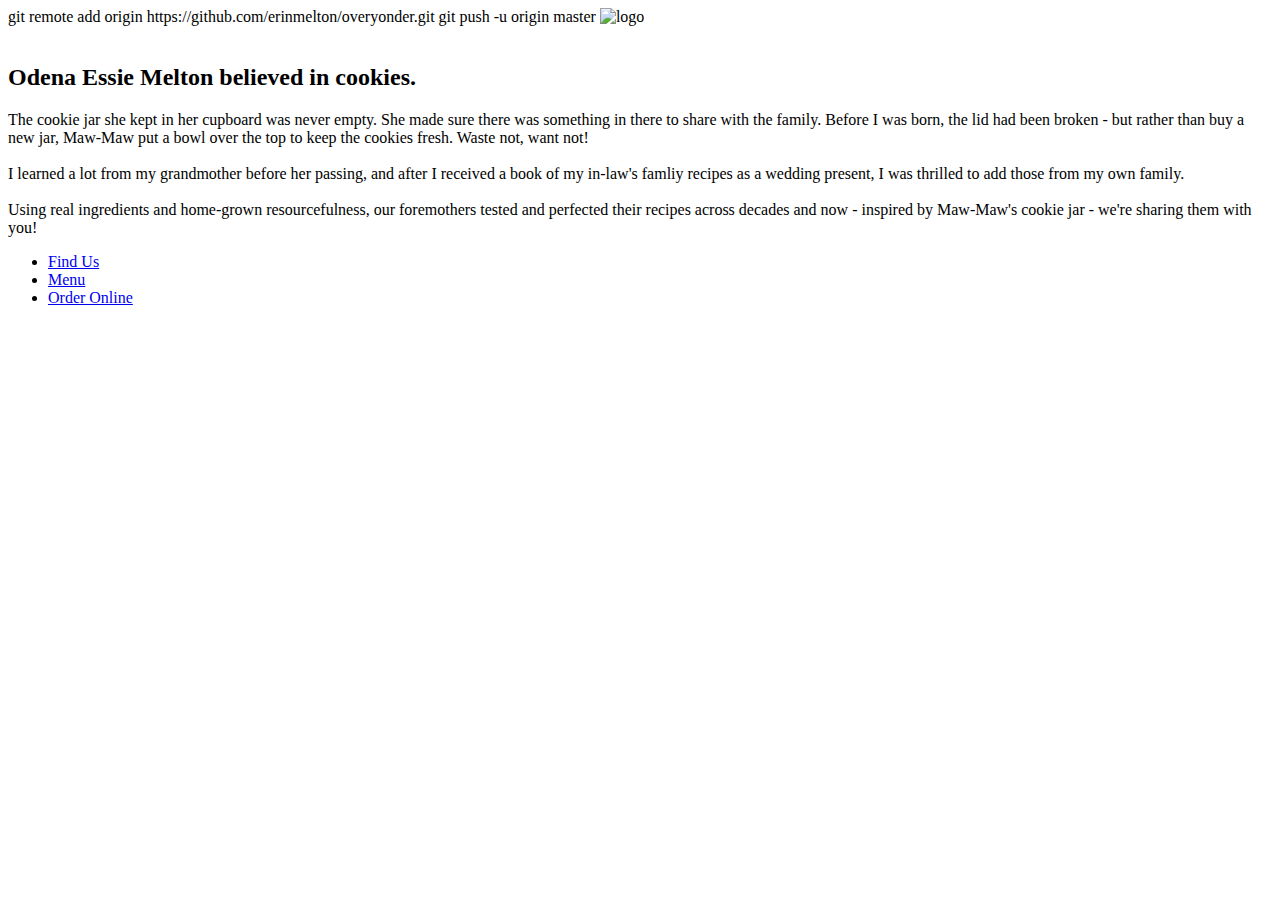
==== index.html @ 0d873e9f "Homepage" ====
<!DOCTYPE html>
git remote add origin https://github.com/erinmelton/overyonder.git
git push -u origin master
<html>
  <head>
    <meta charset="utf-8">
    <meta name="description" content="Cookies, cakes, breads, and jams from West Texas kitchens." />
    <title>overYONDER | homemade treats</title>
    <link rel="shortcut icon" href="favicon (1).ico" />
    <link rel="stylesheet" href="style.css">
  </head>
  <body id="home">
    <img id="logo" src="https://docs.google.com/drawings/d/1GtvNKGafCEwzQReMSO8Ak8t9AKmhk1FRSssDZUsqBpA/pub?w=482&h=477" alt="logo"/>
    <div class="about">
      <img src="potluck2.jpg" alt="" />
          <h2>Odena Essie Melton believed in cookies.</h2>
          <p>
            The cookie jar she kept in her cupboard was never empty. She made
            sure there was something in there to share with the family.
            Before I was born, the lid had been broken - but rather than buy a
            new jar, Maw-Maw put a bowl over the top to keep the cookies fresh.
            Waste not, want not!
            <br><br>
            I learned a lot from my grandmother before her passing, and after I
            received a book of my in-law's famliy recipes as a wedding present, I
            was thrilled to add those from my own family.
            <br><br>
            Using real ingredients and home-grown resourcefulness,
            our foremothers tested and perfected their recipes across decades
            and now - inspired by Maw-Maw's cookie jar - we're sharing
            them with you!
           </p>
      </div>
    <div class="nav">
      <ul>
      <li class="opac"><a href="Menu.html">Find Us</a></li>
      <li class="opac"><a href="Menu.html">Menu</a></li>
      <li class="opac"><a href="Menu.html">Order Online</a></li>

      </ul>
    </div>
  </body>
</html>
<!--For years, we've been collecting the tested and perfected recipes from
  our Maw-Maws, Mimis, Nanas and Mothers - and now we're bringing them to you.
  Three generations and four family lines have given us tried and true treats we know
  you're gonna love.

  Inspired by the cookie jar of Odena Essie Melton, Over Yonder brings
    a collection of tested and perfected recipes from our Maw-Maws, Mimis,
    Nanas, and Mothers from "over yonder."
  <br>
    We're using wholesome, real ingredients to recreate
    the decadent Southern treats of three generations of tough, resourceful,
    Texas women. Our foremothers-->
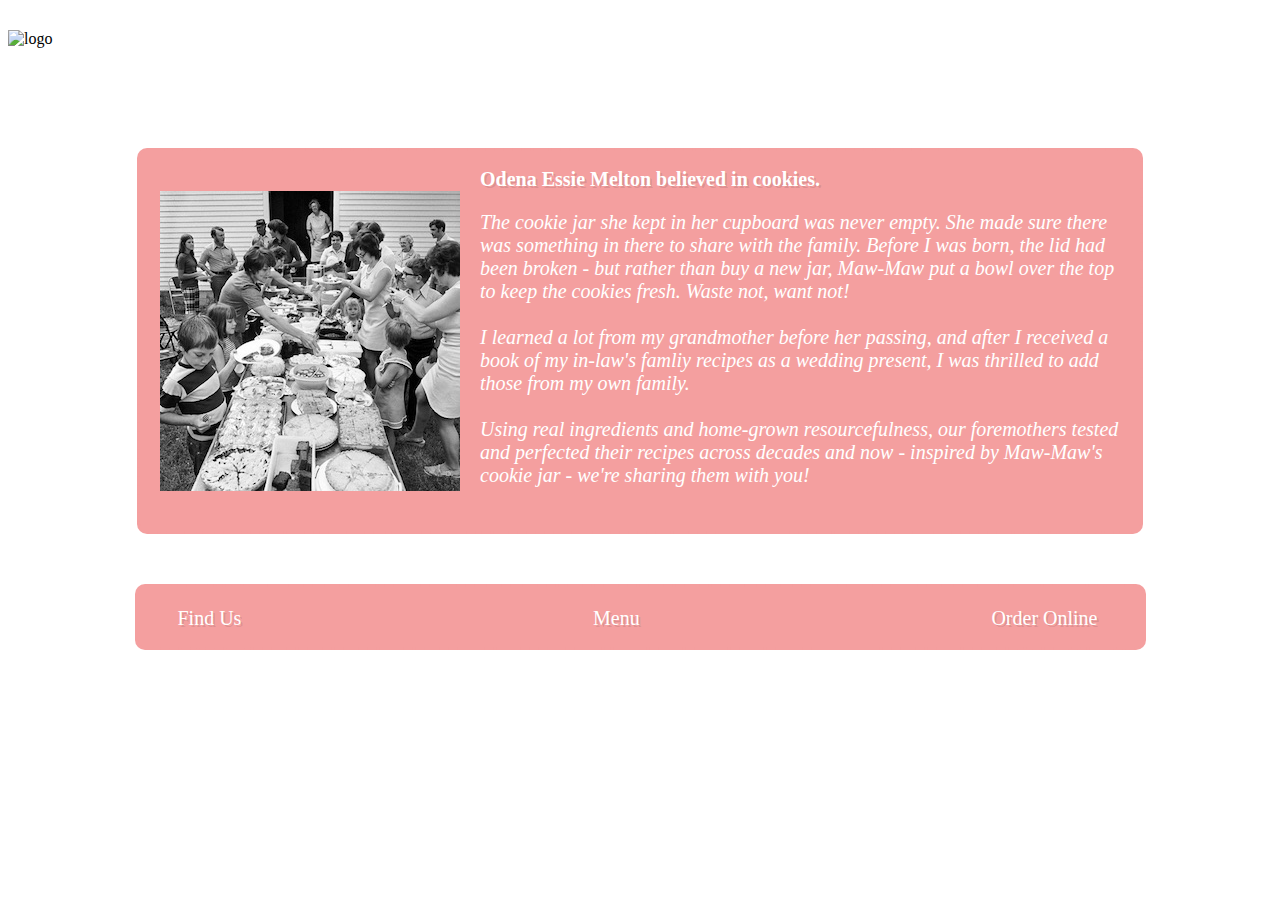
==== commit 55dbe391: "Update index.html" ====
--- a/index.html
+++ b/index.html
@@ -1,6 +1,4 @@
 <!DOCTYPE html>
-git remote add origin https://github.com/erinmelton/overyonder.git
-git push -u origin master
 <html>
   <head>
     <meta charset="utf-8">
--- a/style.css
+++ b/style.css
@@ -0,0 +1,286 @@
+@font-face {
+    font-family: ComingSoon;
+    src: url(comingsoon.ttf);
+}
+@font-face {
+  font-family: ADfont;
+  src: url(architectsdaughter.ttf);
+}
+@font-face {
+  font-family: homemade;
+  src: url(homemadeapple.ttf);
+}
+#home {
+  background-image: url("http://3.bp.blogspot.com/_74W4LLw6g54/TSOMBzGuWsI/AAAAAAAAAWk/7q_vTHapZFs/s1600/Gooey%2BButter%2BBars.JPG");
+  background-repeat: no-repeat;
+  background-position: center;
+  background-size: auto;
+  background-attachment: fixed;
+}
+
+h1 {
+  background-color: rgba(255, 255, 255, 0.2);
+  background-size: 100% 100%;
+  text-align: center;
+  font-style: italic;
+  font-family: homemade;
+  font-size: 25pt;
+  color: white;
+  text-shadow: 2px 2px rgba(0, 0, 0, 0.4);
+}
+
+#logo {
+  display: block;
+  margin-top: 30px;
+  margin-left: auto;
+  margin-right: auto;
+  position: static;
+}
+
+.about {
+  margin-bottom: 30px;
+  background-color: #f49f9f;
+  border-style: dashed;
+  border-radius: 10px;
+  border-color: #f49f9f;
+  height: 380px;
+  margin: 100px 0;
+  vertical-align: top;
+  width: 1000px;
+  margin-left: auto;
+  margin-right: auto;
+}
+
+.about img {
+  margin-right: 20px;
+  margin-left: 20px;
+  margin-top: 40px;
+  float: left;
+}
+
+.about h2 {
+  text-align: left;
+  font-size: 15pt;
+  color: white;
+  text-shadow: 2px 2px rgba(0, 0, 0, 0.1);
+  margin-bottom: 10px;
+}
+.about p {  margin-right: 10px;
+  color: white;
+  font-family: serif;
+  font-style: italic;
+  font-size: 15pt;
+}
+.nav {
+  background-color: #f49f9f;
+  border-style: dashed;
+  border-color: #f49f9f;
+  border-radius: 10px;
+  height: 60px;
+  width: 1005px;
+  margin: 100px 0;
+    margin-bottom: 80px;
+    margin-left: auto;
+    margin-right: auto;
+    margin-top: -50px;
+  vertical-align: top;
+  display: block;
+
+
+}
+.nav /*font*/ {
+  font-family: homemade; cursive;
+  font-size: 15pt;
+  color: white;
+  text-shadow: 2px 2px rgba(0, 0, 0, 0.1)
+}
+.opac:hover {
+  opacity: .5;
+
+}
+
+.nav ul {
+  list-style-type: none;
+  display: flex;
+  justify-content: space-between;
+  padding-right: 45px;
+  text-align: center;
+}
+
+
+a {
+  color: inherit;
+  text-decoration: inherit;
+}
+#menu {
+  background-image: url("smallarnettreunion.jpg");
+  background-repeat: no-repeat;
+  background-position: center;
+  background-size: auto;
+  background-attachment: fixed;
+}
+
+h3 {
+  margin-top: 60px;
+  margin-left: auto;
+  margin-right: auto;
+  margin-bottom: -2px;
+  text-align: center;
+  font-family: ADfont;
+  font-size: 30pt;
+  color: white;
+  background-color: pink;
+  width: 25%;
+  height: 60px;
+  padding-top: 10px;
+  font-weight: lighter;
+}
+
+table, th, td {
+  background-color: #f49f9f;
+   margin-left: auto;
+   margin-right: auto;
+   padding: 10px;
+   text-align: center;
+   margin-top: 50px;
+
+}
+h5 {
+display: inline;
+  font-family: homemade;
+  font-size: 19pt;
+}
+p4 {
+  font-family: ADfont;
+}
+p6 {
+  font-family: homemade;
+  font-size: 24pt;
+  margin-right: 30px;
+}
+/* Style the tab */
+div.tab {
+    overflow: hidden;
+    border: 1px solid #f49f9f;
+    background-color: #f49f9f;
+    width: 60%;
+    margin-left: auto;
+    margin-right: auto;
+}
+.tab ul {
+  list-style-type: none;
+  display: flex;
+  justify-content: space-between;
+  padding-right: 50px;
+  margin: auto;
+}
+
+/* Style the buttons inside the tab */
+div.tab button {
+    background-color: inherit;
+    border: none;
+    outline: none;
+    cursor: pointer;
+    padding: 14px 16px;
+    transition: 0.3s;
+    font-family: ADfont;
+    font-size: 15pt;
+    color: white;
+    text-shadow: 2px 2px rgba(0, 0, 0, 0.1)
+}
+
+/* Change background color of buttons on hover */
+div.tab button:hover {
+  opacity: .5;
+}
+
+/* Create an active/current tablink class */
+div.tab button.active {
+  opacity: .5;
+}
+
+/* Style the tab content */
+.tabcontent {
+    display: none;
+    padding: 6px 12px;
+
+    border-top: none;
+}
+/*.sidenav {
+  position: fixed;
+    top: 1;
+    right: -7;
+    height: 1;
+    text-align: left;
+  background-color: pink;
+  height: auto;
+  width: 300px;
+  font-style: italic;
+  font-family: homemade;
+  font-size: 25pt;
+  color: white;
+  text-shadow: 2px 2px rgba(0, 0, 0, 0.4)
+}*/
+#mySidenav {
+    height: contain;
+    width: 0;
+    position: fixed;
+    /*z-index: 1;*/
+    top: 0;
+    left: 0;
+    background-color: rgba(0, 0, 0, 0.5);
+    overflow-x: hidden;
+    transition: 0.5s;
+    padding-top: 60px;
+    padding-bottom: 60px;
+    overflow: scroll;
+    white-space: nowrap;
+    border-bottom-right-radius: 10px;
+    text-shadow: .2;
+}
+
+#mySidenav a {
+    padding: 8px 8px 8px 32px;
+    font-size: 25px;
+    color: #f49f9f;
+    display: block;
+    transition: 0.3s;
+}
+
+#mySidenav a:hover, .offcanvas a:focus{
+    color: #f1f1f1;
+}
+
+#mySidenav .closebtn {
+    position: absolute;
+    top: 0;
+    right: 25px;
+    font-size: 36px;
+    margin-left: 40px;
+
+}
+
+#main {
+    transition: margin-left .5s;
+    padding: 16px;
+}
+
+@media screen and (max-height: 450px) {
+  .sidenav {padding-top: 15px;}
+  .sidenav a {font-size: 18px;}
+}
+span {
+  color: white;
+  background-size: cover;
+  background-color: #f49f9f;
+  border-radius: 50%;
+  padding-top: .5%;
+  padding-bottom: .5%;
+  padding-left: 1%;
+  padding-right: 1%;
+  transition: 1s;
+  position: fixed;
+    top: 1;
+    height: 1;
+
+}
